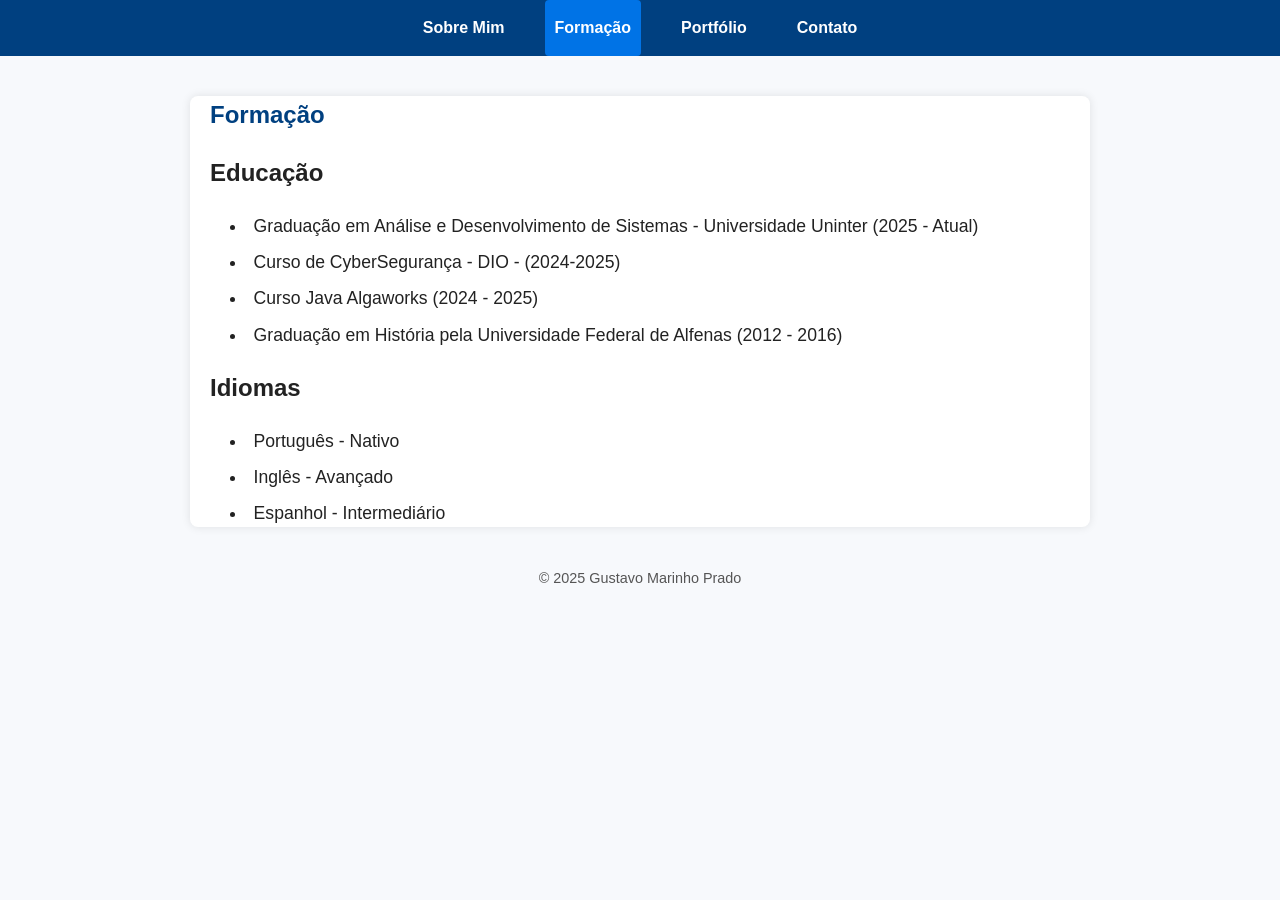
==== formacao.html @ 40d9dfa9 "Add files via upload" ====
<!DOCTYPE html>
<html lang="pt-BR">
<head>
    <meta charset="UTF-8" />
    <meta name="viewport" content="width=device-width, initial-scale=1" />
    <title>Formação - Gustavo Marinho Prado</title>
    <link rel="stylesheet" href="style.css" />
</head>
<body>
    <header>
        <nav>
            <ul class="menu">
                <li><a href="index.html">Sobre Mim</a></li>
                <li><a href="formacao.html" class="active">Formação</a></li>
                <li><a href="portfolio.html">Portfólio</a></li>
                <li><a href="contato.html">Contato</a></li>
            </ul>
        </nav>
    </header>

    <main>
        <section class="content-section">
            <h1>Formação</h1>
            <h2>Educação</h2>
            <ul>
                <li>Graduação em Análise e Desenvolvimento de Sistemas - Universidade Uninter (2025 - Atual)</li>
                <li>Curso de CyberSegurança - DIO - (2024-2025)</li>
                <li>Curso Java Algaworks (2024 - 2025)</li>
                <li>Graduação em História pela Universidade Federal de Alfenas (2012 - 2016)</li>
            </ul>

            <h2>Idiomas</h2>
            <ul>
                <li>Português - Nativo</li>
                <li>Inglês - Avançado</li>
                <li>Espanhol - Intermediário</li>
            </ul>
        </section>
    </main>

    <footer>
        <p>© 2025 Gustavo Marinho Prado</p>
    </footer>
</body>
</html>
---- style.css ----
/* Estilo geral do site */
/* Autor: Gustavo Marinho Prado */

* {
    box-sizing: border-box;
}

body {
    margin: 0;
    font-family: Arial, Helvetica, sans-serif;
    background-color: #f7f9fc;
    color: #222;
    line-height: 1.6;
}

header {
    background-color: #004080;
    position: sticky;
    top: 0;
    z-index: 1000;
}

.menu {
    list-style: none;
    margin: 0;
    padding: 0;
    display: flex;
    justify-content: center;
}

.menu li {
    margin: 0 15px;
}

.menu a {
    color: white;
    text-decoration: none;
    font-weight: 600;
    padding: 15px 10px;
    display: block;
    transition: background-color 0.3s ease;
    border-radius: 4px;
}

.menu a:hover,
.menu a.active {
    background-color: #0073e6;
}

main {
    max-width: 900px;
    margin: 40px auto;
    padding: 0 20px;
    background: white;
    border-radius: 8px;
    box-shadow: 0 0 10px rgb(0 0 0 / 0.1);
}

.content-section h1 {
    margin-top: 0;
    color: #004080;
}

.content-section p {
    font-size: 1.1rem;
}

.content-section ul {
    list-style: disc inside;
    padding-left: 20px;
}

.content-section ul li {
    margin-bottom: 8px;
    font-size: 1.1rem;
}

form.form-contato {
    display: flex;
    flex-direction: column;
    max-width: 500px;
}

form label {
    margin-top: 15px;
    margin-bottom: 5px;
    font-weight: bold;
    color: #004080;
}

form input[type="text"],
form input[type="email"],
form textarea {
    padding: 10px;
    font-size: 1rem;
    border: 1.5px solid #ccc;
    border-radius: 4px;
    resize: vertical;
    transition: border-color 0.3s ease;
}

form input[type="text"]:focus,
form input[type="email"]:focus,
form textarea:focus {
    border-color: #004080;
    outline: none;
}

form button {
    margin-top: 20px;
    background-color: #004080;
    color: white;
    border: none;
    padding: 12px;
    font-size: 1.1rem;
    border-radius: 4px;
    cursor: pointer;
    font-weight: 600;
    transition: background-color 0.3s ease;
}

form button:hover {
    background-color: #0073e6;
}

footer {
    text-align: center;
    margin: 40px 0 20px 0;
    color: #555;
    font-size: 0.9rem;
}
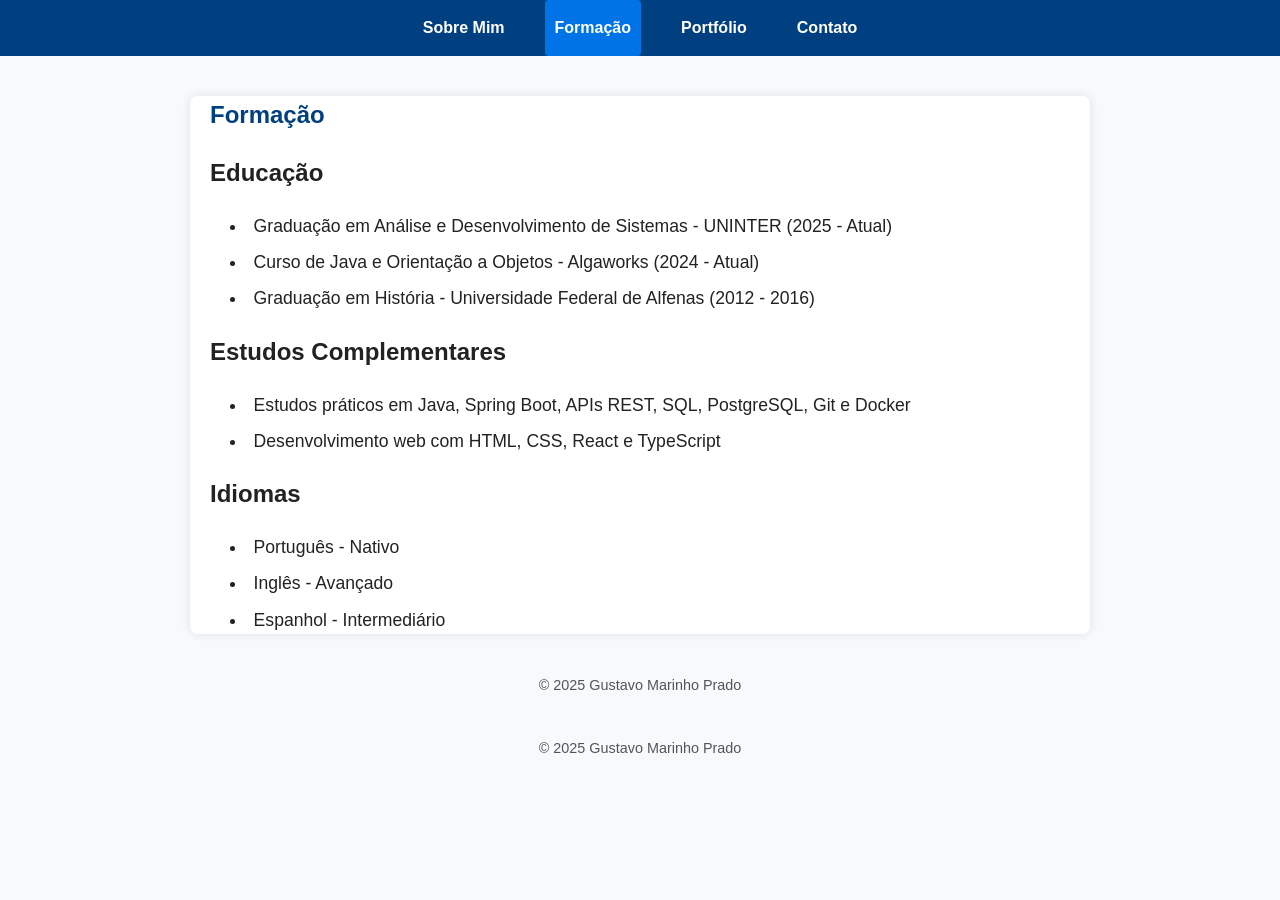
==== commit dfc6aef3: "Update formacao.html" ====
--- a/formacao.html
+++ b/formacao.html
@@ -21,12 +21,18 @@
     <main>
         <section class="content-section">
             <h1>Formação</h1>
+
             <h2>Educação</h2>
             <ul>
-                <li>Graduação em Análise e Desenvolvimento de Sistemas - Universidade Uninter (2025 - Atual)</li>
-                <li>Curso de CyberSegurança - DIO - (2024-2025)</li>
-                <li>Curso Java Algaworks (2024 - 2025)</li>
-                <li>Graduação em História pela Universidade Federal de Alfenas (2012 - 2016)</li>
+                <li>Graduação em Análise e Desenvolvimento de Sistemas - UNINTER (2025 - Atual)</li>
+                <li>Curso de Java e Orientação a Objetos - Algaworks (2024 - Atual)</li>
+                <li>Graduação em História - Universidade Federal de Alfenas (2012 - 2016)</li>
+            </ul>
+
+            <h2>Estudos Complementares</h2>
+            <ul>
+                <li>Estudos práticos em Java, Spring Boot, APIs REST, SQL, PostgreSQL, Git e Docker</li>
+                <li>Desenvolvimento web com HTML, CSS, React e TypeScript</li>
             </ul>
 
             <h2>Idiomas</h2>
@@ -44,3 +50,9 @@
 </body>
 </html>
 
+    <footer>
+        <p>© 2025 Gustavo Marinho Prado</p>
+    </footer>
+</body>
+</html>
+
